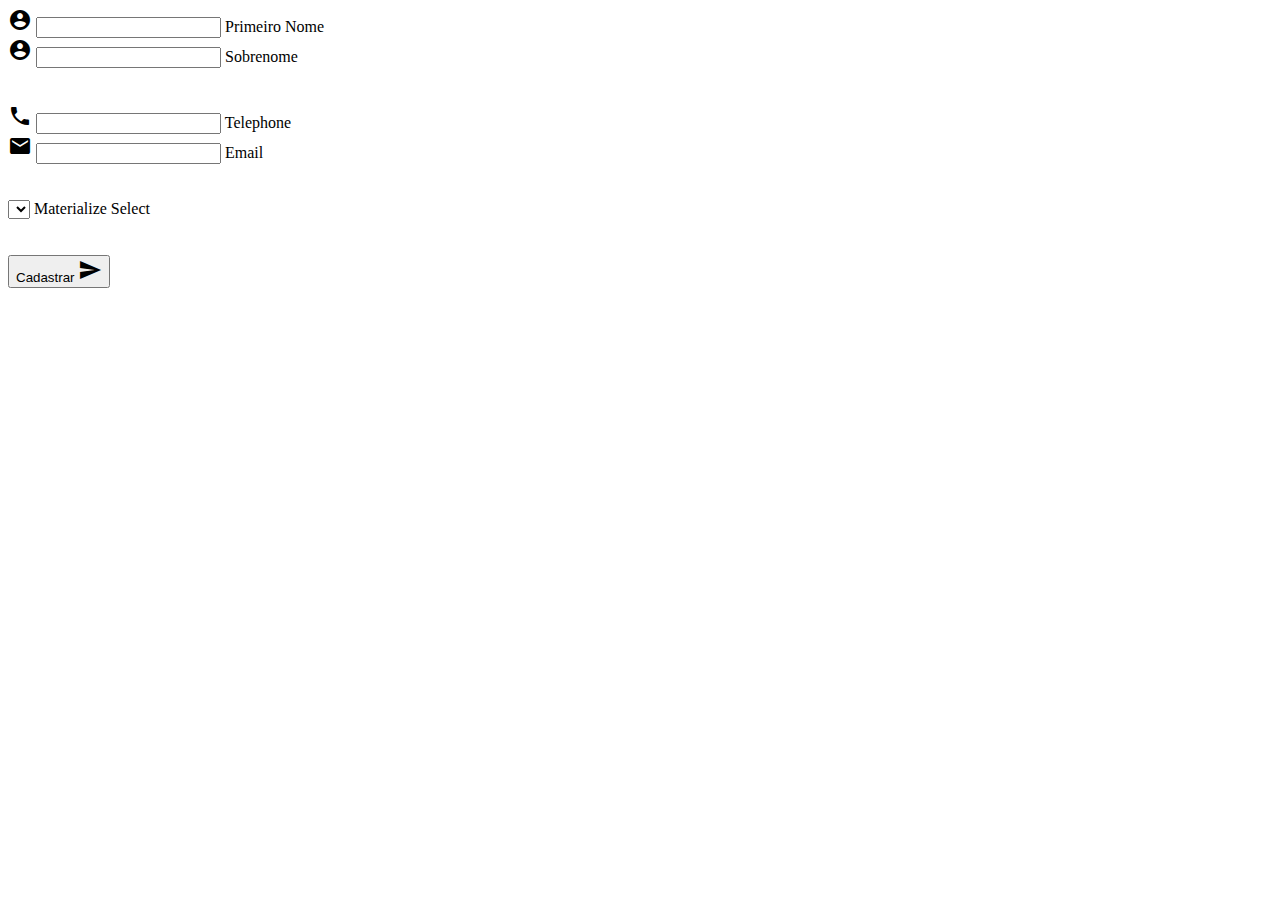
==== src/main/resources/templates/index.html @ c6c8923b "Erro em fazer autenticação com o MySQL." ====
<!DOCTYPE html>
<!--
To change this license header, choose License Headers in Project Properties.
To change this template file, choose Tools | Templates
and open the template in the editor.
-->
<html lang="pt" xmlns="http://www.w3.org/1999/xhtml"
      xmlns:th="http://www.thymeleaf.org">
    <head>
        <title>Cadastro de Usuario</title>
        <meta charset="UTF-8"/>
        <meta name="viewport" content="width=device-width, initial-scale=1.0"/>
        <link th:href="@{/materialize.min.css}" media="all" rel="stylesheet" type="text/css"/>
        <link th:href="@{/materialize.css}" media="all" rel="stylesheet" type="text/css"/>
        <link href="https://fonts.googleapis.com/icon?family=Material+Icons" rel="stylesheet"/>
    </head>
    <body>
        <div class="row">
            <form th:action="@{/sys/cadastro}" method="post" th:object="${user}" class="col s12">
                <div class="row">
                    <div class="input-field col s6">
                        <i class="material-icons prefix">account_circle</i>
                        <input id="icon_prefix" type="text" name="nome" th:field="*{nome}" class="validate"/>
                        <label for="icon_prefix">Primeiro Nome</label>
                    </div>
                    <div class="input-field col s6">
                        <i class="material-icons prefix">account_circle</i>
                        <input id="icon_secondname" type="text" name="sobrenome" th:field="*{sobrenome}" class="validate"/>
                        <label for="icon_secondname">Sobrenome</label>
                    </div>
                    <br></br>
                    <div class="input-field col s6">
                        <i class="material-icons prefix">call</i>
                        <input id="icon_telephone" type="tel" name="telefone" th:field="*{telefone}" class="validate"/>
                        <label for="icon_telephone">Telephone</label>
                    </div>
                    <div class="input-field col s6">
                        <i class="material-icons prefix">email</i>
                        <input id="icon_email" type="email" name="email" th:field="*{email}" class="validate"/>
                        <label for="icon_email">Email</label>
                    </div>
                    <br></br>
                    <div class="input-field col s12">
                        <select th:field="*{sexo}">
                            <option th:each="sexo : ${T(com.robson.orders.TiposSexo).values()}" th:value="${sexo}" th:field="${sexo}"></option>

                        </select>
                        <label>Materialize Select</label>
                    </div>
                    <br></br>
                    <button class="btn waves-effect waves-light" type="submit" name="action">Cadastrar
                        <i class="material-icons right">send</i>
                    </button>


                </div>
            </form>
        </div>
    </body>
</html>
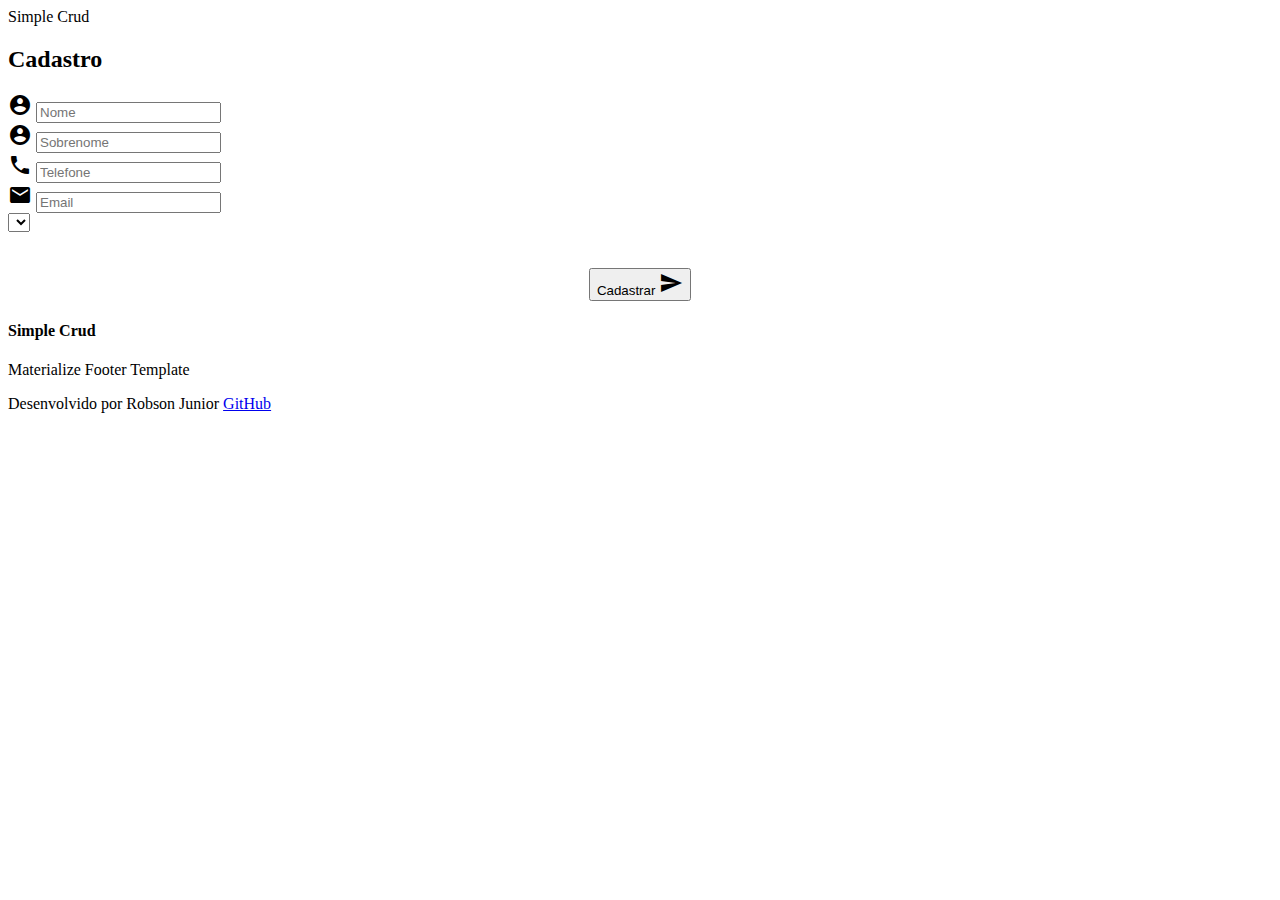
==== commit 9b4b87cd: "Mudança de Background" ====
--- a/src/main/resources/templates/index.html
+++ b/src/main/resources/templates/index.html
@@ -12,49 +12,141 @@
         <meta name="viewport" content="width=device-width, initial-scale=1.0"/>
         <link th:href="@{/materialize.min.css}" media="all" rel="stylesheet" type="text/css"/>
         <link th:href="@{/materialize.css}" media="all" rel="stylesheet" type="text/css"/>
+        <link th:href="@{/style.css}" media="all" rel="stylesheet" type="text/css"/>
         <link href="https://fonts.googleapis.com/icon?family=Material+Icons" rel="stylesheet"/>
     </head>
     <body>
-        <div class="row">
-            <form th:action="@{/sys/cadastro}" method="post" th:object="${user}" class="col s12">
-                <div class="row">
-                    <div class="input-field col s6">
-                        <i class="material-icons prefix">account_circle</i>
-                        <input id="icon_prefix" type="text" name="nome" th:field="*{nome}" class="validate"/>
-                        <label for="icon_prefix">Primeiro Nome</label>
+        <header>
+            <nav>
+                <div class="container">
+                    <div class="nav-wrapper">
+                        <a th:href="@{/sistema/menu}" class="brand-logo">Simple Crud</a>
+                       
                     </div>
-                    <div class="input-field col s6">
-                        <i class="material-icons prefix">account_circle</i>
-                        <input id="icon_secondname" type="text" name="sobrenome" th:field="*{sobrenome}" class="validate"/>
-                        <label for="icon_secondname">Sobrenome</label>
-                    </div>
-                    <br></br>
-                    <div class="input-field col s6">
-                        <i class="material-icons prefix">call</i>
-                        <input id="icon_telephone" type="tel" name="telefone" th:field="*{telefone}" class="validate"/>
-                        <label for="icon_telephone">Telephone</label>
-                    </div>
-                    <div class="input-field col s6">
-                        <i class="material-icons prefix">email</i>
-                        <input id="icon_email" type="email" name="email" th:field="*{email}" class="validate"/>
-                        <label for="icon_email">Email</label>
-                    </div>
-                    <br></br>
-                    <div class="input-field col s12">
-                        <select th:field="*{sexo}">
-                            <option th:each="sexo : ${T(com.robson.orders.TiposSexo).values()}" th:value="${sexo}" th:field="${sexo}"></option>
+                </div>
+            </nav>
+        </header>
+        <div class="parallax-container">
+            <div class="parallax"><img th:src="@{/images/galaxy1.jpg}" style="display: block;position: fixed; transform: translate3d(-50%, 0px, 0px);"/></div>
+        </div>
+        <div class="section white">
+            <div class="row container">
+                <h2 class="header">Cadastro</h2>
+                <form th:action="@{/sistema/cadastro}" method="post" th:object="${user}" class="col s12">
+                    <div class="row">
+                        <div class="input-field col s6">
+                            <i class="material-icons prefix">account_circle</i>
+                            <input id="icon_prefix" type="text" placeholder="Nome" name="nome" th:field="*{nome}" class="validate"/>
 
-                        </select>
-                        <label>Materialize Select</label>
-                    </div>
-                    <br></br>
-                    <button class="btn waves-effect waves-light" type="submit" name="action">Cadastrar
-                        <i class="material-icons right">send</i>
-                    </button>
+                        </div>
+
+                        <div class="input-field col s6">
+                            <i class="material-icons prefix">account_circle</i>
+                            <input id="icon_secondname" type="text" placeholder="Sobrenome" name="sobrenome" th:field="*{sobrenome}" class="validate"/>
+
+                        </div>
+
+                        <div class="input-field col s6">
+                            <i class="material-icons prefix">call</i>
+                            <input id="icon_telephone" type="tel" name="telefone" placeholder="Telefone" th:field="*{telefone}" class="validate"/>
+
+                        </div>
+
+                        <div class="input-field col s6">
+                            <i class="material-icons prefix">email</i>
+                            <input id="icon_email" type="email" name="email" placeholder="Email" th:field="*{email}" class="validate"/>
+
+                        </div>
+
+                        <div class="input-field col s12">
+                            <select th:field="*{sexo}">
+                                <option th:each="sexo : ${T(com.robson.orders.TiposSexo).values()}" th:value="${sexo}" th:text="${sexo}"></option>
+
+                            </select>
+
+                        </div>
+                        <br></br>
+                        <center>
+                            <button class="btn waves-effect waves-light" type="submit" name="action">Cadastrar
+                                <i class="material-icons right">send</i>
+                            </button>
+                        </center>
 
 
+                    </div>
+                </form>
+            </div>
+        </div>
+        <div class="parallax-container">
+            <div class="parallax">
+                <img th:src="@{/images/moutains.jpg}" style="display: block;position: fixed;transform: translate3d(-50%, 10px, 0px);"/>
+            </div>
+        </div>
+        <footer class="page-footer">
+            <div class="container">
+                <div class="row">
+                    <div class="col l6 s12">
+                        <h4 class="white-text">Simple Crud</h4>
+                        <p class="grey-text text-lighten-4">Materialize Footer Template</p>
+                    </div>
+
                 </div>
-            </form>
-        </div>
+            </div>
+            <div class="footer-copyright">
+                <div class="container">
+                    Desenvolvido por Robson Junior
+                    <a class="grey-text text-lighten-4 right" href="https://github.com/cardozorobson">GitHub</a>
+                </div>
+            </div>
+        </footer>
+        <!--        <center>
+                    <div class="container card-panel grey lighten-4 ">
+                        <div class="row">
+                            <form th:action="@{/sistema/cadastro}" method="post" th:object="${user}" class="col s12">
+                                <div class="row">
+                                    <div class="input-field col s6">
+                                        <i class="material-icons prefix">account_circle</i>
+                                        <input id="icon_prefix" type="text" placeholder="Nome" name="nome" th:field="*{nome}" class="validate"/>
+        
+                                    </div>
+        
+                                    <div class="input-field col s6">
+                                        <i class="material-icons prefix">account_circle</i>
+                                        <input id="icon_secondname" type="text" placeholder="Sobrenome" name="sobrenome" th:field="*{sobrenome}" class="validate"/>
+        
+                                    </div>
+        
+                                    <div class="input-field col s6">
+                                        <i class="material-icons prefix">call</i>
+                                        <input id="icon_telephone" type="tel" name="telefone" placeholder="Telefone" th:field="*{telefone}" class="validate"/>
+        
+                                    </div>
+        
+                                    <div class="input-field col s6">
+                                        <i class="material-icons prefix">email</i>
+                                        <input id="icon_email" type="email" name="email" placeholder="Email" th:field="*{email}" class="validate"/>
+        
+                                    </div>
+        
+                                    <div class="input-field col s12">
+                                        <select th:field="*{sexo}">
+                                            <option th:each="sexo : ${T(com.robson.orders.TiposSexo).values()}" th:value="${sexo}" th:text="${sexo}"></option>
+        
+                                        </select>
+        
+                                    </div>
+                                    <br></br>
+                                    <center>
+                                        <button class="btn waves-effect waves-light pulse" type="submit" name="action">Cadastrar
+                                            <i class="material-icons right">send</i>
+                                        </button>
+                                    </center>
+        
+        
+                                </div>
+                            </form>
+                        </div>
+                    </div>
+                </center>-->
     </body>
 </html>
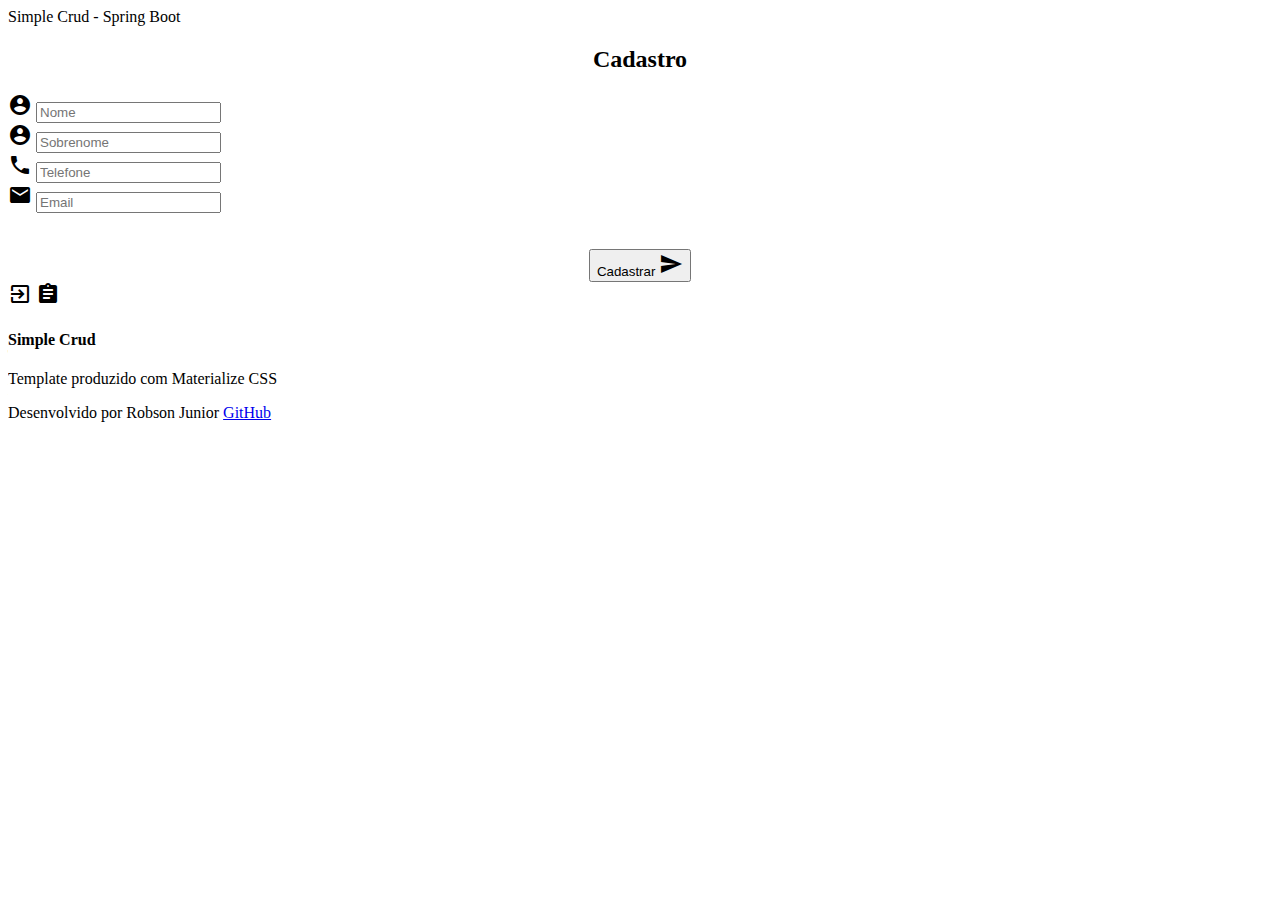
==== commit 28edcdff: "Background modificados e Floating Buttons adicionados" ====
--- a/src/main/resources/templates/index.html
+++ b/src/main/resources/templates/index.html
@@ -20,7 +20,7 @@
             <nav>
                 <div class="container">
                     <div class="nav-wrapper">
-                        <a th:href="@{/sistema/menu}" class="brand-logo">Simple Crud</a>
+                        <a th:href="@{/sistema/menu}" class="brand-logo">Simple Crud - Spring Boot</a>
                        
                     </div>
                 </div>
@@ -31,7 +31,7 @@
         </div>
         <div class="section white">
             <div class="row container">
-                <h2 class="header">Cadastro</h2>
+                <center><h2 class="header">Cadastro</h2></center>
                 <form th:action="@{/sistema/cadastro}" method="post" th:object="${user}" class="col s12">
                     <div class="row">
                         <div class="input-field col s6">
@@ -58,23 +58,29 @@
 
                         </div>
 
-                        <div class="input-field col s12">
+<!--                        <div class="input-field col s12">
                             <select th:field="*{sexo}">
                                 <option th:each="sexo : ${T(com.robson.orders.TiposSexo).values()}" th:value="${sexo}" th:text="${sexo}"></option>
 
                             </select>
 
-                        </div>
+                        </div>-->
                         <br></br>
                         <center>
-                            <button class="btn waves-effect waves-light" type="submit" name="action">Cadastrar
+                            <button class="btn waves-effect waves-light"  type="submit" name="action">Cadastrar
                                 <i class="material-icons right">send</i>
                             </button>
                         </center>
+                         
 
 
                     </div>
                 </form>
+                 <div class="fixed-action-btn horizontal">
+                  <a class="btn-floating btn-large waves-effect teal lighten-2 class" th:href="@{/sistema/menu}"><i class="material-icons">exit_to_app</i></a>
+                  <a class="btn-floating btn-large waves-effect teal lighten-2 class" th:href="@{/sistema/lista}"><i class="material-icons">assignment</i></a>
+               </div>
+                
             </div>
         </div>
         <div class="parallax-container">
@@ -87,8 +93,9 @@
                 <div class="row">
                     <div class="col l6 s12">
                         <h4 class="white-text">Simple Crud</h4>
-                        <p class="grey-text text-lighten-4">Materialize Footer Template</p>
+                        <p class="grey-text text-lighten-4">Template produzido com Materialize CSS</p>
                     </div>
+                    
 
                 </div>
             </div>
@@ -96,57 +103,10 @@
                 <div class="container">
                     Desenvolvido por Robson Junior
                     <a class="grey-text text-lighten-4 right" href="https://github.com/cardozorobson">GitHub</a>
+                    
                 </div>
             </div>
         </footer>
-        <!--        <center>
-                    <div class="container card-panel grey lighten-4 ">
-                        <div class="row">
-                            <form th:action="@{/sistema/cadastro}" method="post" th:object="${user}" class="col s12">
-                                <div class="row">
-                                    <div class="input-field col s6">
-                                        <i class="material-icons prefix">account_circle</i>
-                                        <input id="icon_prefix" type="text" placeholder="Nome" name="nome" th:field="*{nome}" class="validate"/>
-        
-                                    </div>
-        
-                                    <div class="input-field col s6">
-                                        <i class="material-icons prefix">account_circle</i>
-                                        <input id="icon_secondname" type="text" placeholder="Sobrenome" name="sobrenome" th:field="*{sobrenome}" class="validate"/>
-        
-                                    </div>
-        
-                                    <div class="input-field col s6">
-                                        <i class="material-icons prefix">call</i>
-                                        <input id="icon_telephone" type="tel" name="telefone" placeholder="Telefone" th:field="*{telefone}" class="validate"/>
-        
-                                    </div>
-        
-                                    <div class="input-field col s6">
-                                        <i class="material-icons prefix">email</i>
-                                        <input id="icon_email" type="email" name="email" placeholder="Email" th:field="*{email}" class="validate"/>
-        
-                                    </div>
-        
-                                    <div class="input-field col s12">
-                                        <select th:field="*{sexo}">
-                                            <option th:each="sexo : ${T(com.robson.orders.TiposSexo).values()}" th:value="${sexo}" th:text="${sexo}"></option>
-        
-                                        </select>
-        
-                                    </div>
-                                    <br></br>
-                                    <center>
-                                        <button class="btn waves-effect waves-light pulse" type="submit" name="action">Cadastrar
-                                            <i class="material-icons right">send</i>
-                                        </button>
-                                    </center>
-        
-        
-                                </div>
-                            </form>
-                        </div>
-                    </div>
-                </center>-->
+
     </body>
 </html>
